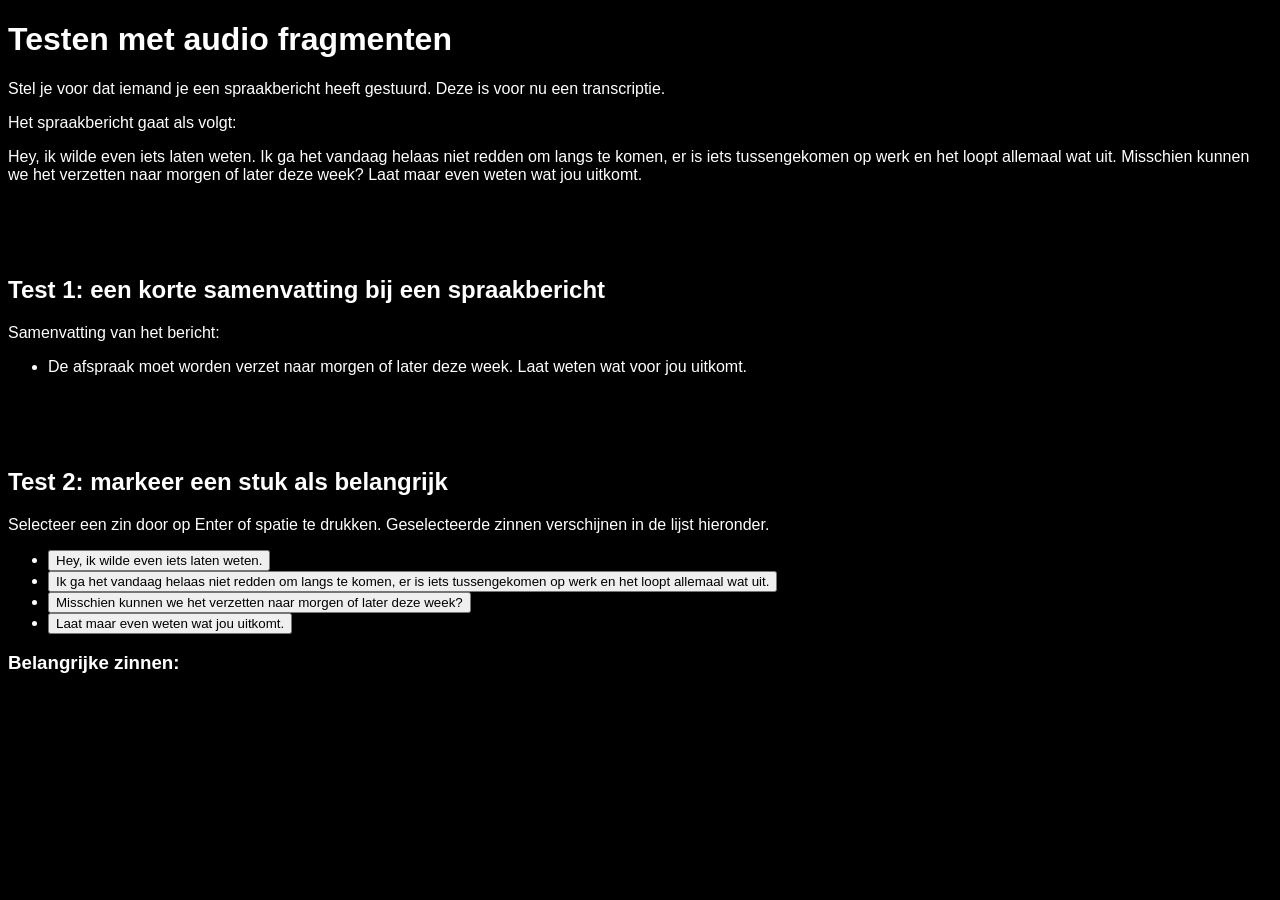
==== test2.html @ 60837a17 "test week 2" ====
<!DOCTYPE html>
<html lang="nl">
    <head>
        <meta charset="UTF-8">
        <meta name="viewport" content="width=device-width, initial-scale=1.0">
        <title>Gebruikerstest van week 2</title>
        <link rel="stylesheet" href="css/test2.css">
    </head>
    <body>
        <main>
            <h1>Testen met audio fragmenten</h1>
            <p>Stel je voor dat iemand je een spraakbericht heeft gestuurd. Deze is voor nu een transcriptie.</p>

            <p>Het spraakbericht gaat als volgt:</p>
            <p>Hey, ik wilde even iets laten weten. Ik ga het vandaag helaas niet redden om langs te komen, er is iets tussengekomen op werk en het loopt allemaal wat uit. Misschien kunnen we het verzetten naar morgen of later deze week? Laat maar even weten wat jou uitkomt.</p>

            <h2>Test 1: een korte samenvatting bij een spraakbericht</h2>
            <p>Samenvatting van het bericht:</p>
            <ul>
                <li>
                    De afspraak moet worden verzet naar morgen of later deze week. Laat weten wat voor jou uitkomt.
                </li>
            </ul>

            <h2>Test 2: markeer een stuk als belangrijk</h2>
            <p>
                Selecteer een zin door op Enter of spatie te drukken. 
                Geselecteerde zinnen verschijnen in de lijst hieronder.
            </p>

            <ul id="zinnen">
                <li><button aria-pressed="false">Hey, ik wilde even iets laten weten.</button></li>
                <li><button aria-pressed="false">Ik ga het vandaag helaas niet redden om langs te komen, er is iets tussengekomen op werk en het loopt allemaal wat uit.</button></li>
                <li><button aria-pressed="false">Misschien kunnen we het verzetten naar morgen of later deze week?</button></li>
                <li><button aria-pressed="false">Laat maar even weten wat jou uitkomt.</button></li>
            </ul>

            <h3>Belangrijke zinnen:</h3>
            <ul id="belangrijk" aria-live="polite"></ul>

        </main>
        <script src="javascript/test2.js"></script>
    </body>
</html>
---- css/test2.css ----
body {
    background-color: #000;
    color: #fff;
    font-family: sans-serif;
}

h2 {
    padding-top: 3em;
}
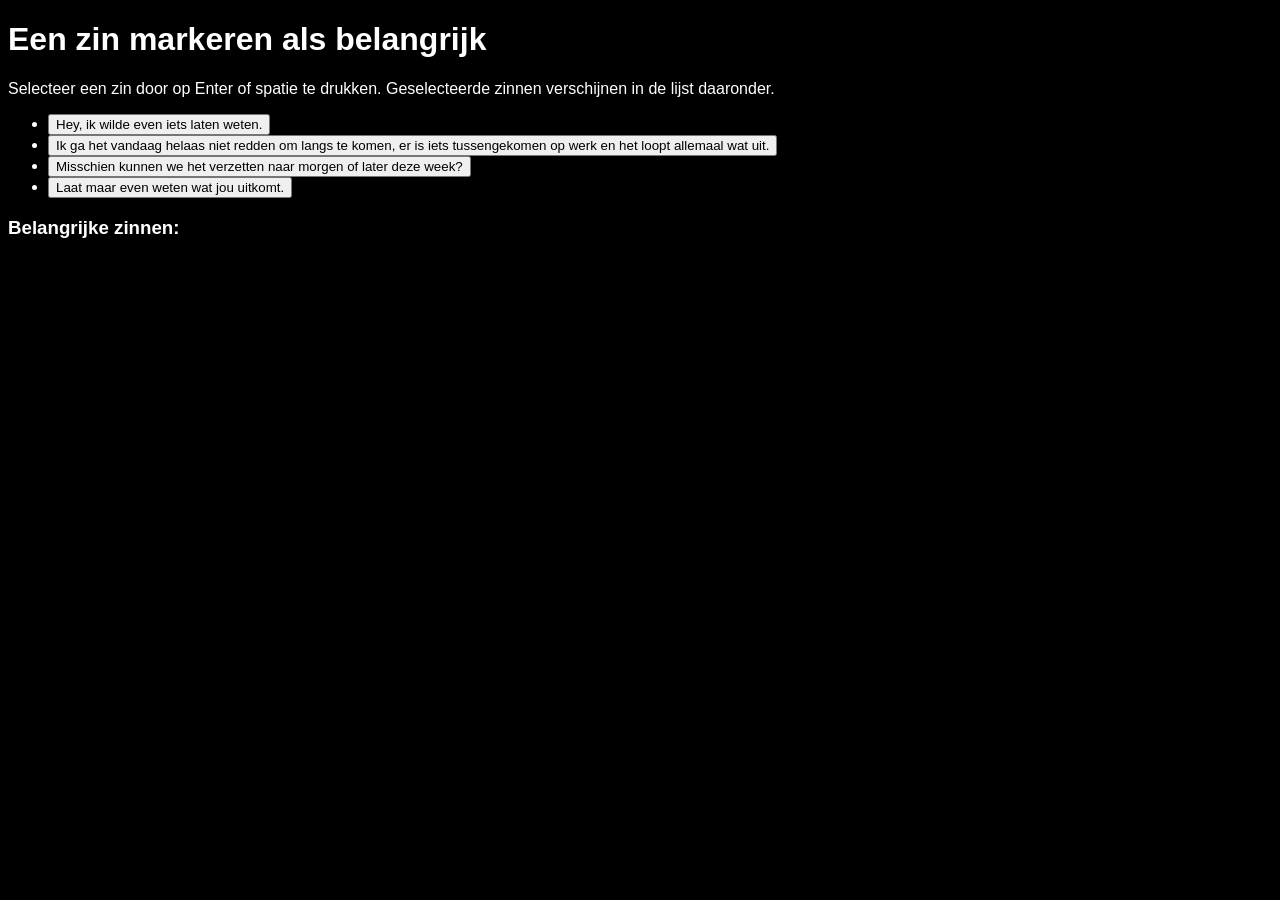
==== commit 183d34fc: "test" ====
--- a/test2.html
+++ b/test2.html
@@ -8,24 +8,24 @@
     </head>
     <body>
         <main>
-            <h1>Testen met audio fragmenten</h1>
-            <p>Stel je voor dat iemand je een spraakbericht heeft gestuurd. Deze is voor nu een transcriptie.</p>
+            <h1>Een zin markeren als belangrijk</h1>
+            <!-- <p>Stel je voor dat iemand je een spraakbericht heeft gestuurd. Deze is voor nu een transcriptie.</p>
 
             <p>Het spraakbericht gaat als volgt:</p>
-            <p>Hey, ik wilde even iets laten weten. Ik ga het vandaag helaas niet redden om langs te komen, er is iets tussengekomen op werk en het loopt allemaal wat uit. Misschien kunnen we het verzetten naar morgen of later deze week? Laat maar even weten wat jou uitkomt.</p>
+            <p>Hey, ik wilde even iets laten weten. Ik ga het vandaag helaas niet redden om langs te komen, er is iets tussengekomen op werk en het loopt allemaal wat uit. Misschien kunnen we het verzetten naar morgen of later deze week? Laat maar even weten wat jou uitkomt.</p> -->
 
-            <h2>Test 1: een korte samenvatting bij een spraakbericht</h2>
+            <!-- <h2>Test 1: een korte samenvatting bij een spraakbericht</h2>
             <p>Samenvatting van het bericht:</p>
             <ul>
                 <li>
                     De afspraak moet worden verzet naar morgen of later deze week. Laat weten wat voor jou uitkomt.
                 </li>
-            </ul>
+            </ul> -->
 
-            <h2>Test 2: markeer een stuk als belangrijk</h2>
+            <!-- <h2>Test 2: markeer een stuk als belangrijk</h2> -->
             <p>
                 Selecteer een zin door op Enter of spatie te drukken. 
-                Geselecteerde zinnen verschijnen in de lijst hieronder.
+                Geselecteerde zinnen verschijnen in de lijst daaronder.
             </p>
 
             <ul id="zinnen">
